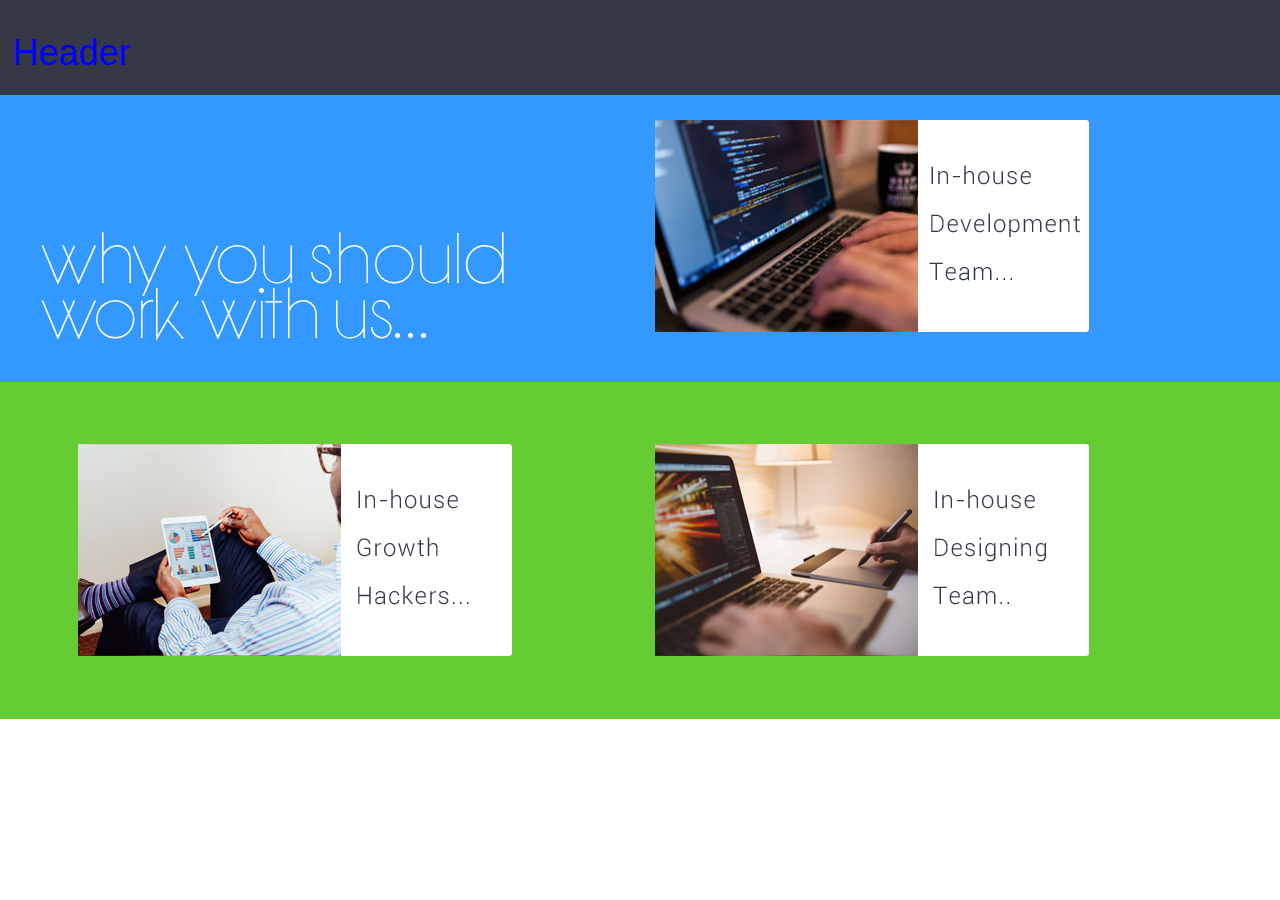
==== page2.html @ ef12aa0b "added files" ====
<!DOCTYPE html>
<html lang="en">
<head>
  <title>HomePage2</title>
  <meta charset="utf-8">
  <meta name="viewport" content="width=device-width, initial-scale=1">
  <link rel="stylesheet" href="http://maxcdn.bootstrapcdn.com/bootstrap/3.3.5/css/bootstrap.min.css">
  <script src="https://ajax.googleapis.com/ajax/libs/jquery/1.11.3/jquery.min.js"></script>
  <script src="http://maxcdn.bootstrapcdn.com/bootstrap/3.3.5/js/bootstrap.min.js"></script>

  <link rel="stylesheet" type="text/css" href="page2.css">
</head>
<body>
	<div class="container" style="width:100%;">
		
		<div class="row" id="header">
			<h1>Header</h1>
		</div>

		
		<div class="row" id="middlerow2">
			<div class="col-sm-6">
				<h3 style="margin-top:20%;">Why you should<br> work with us...</h3>
			</div>

			<div class="col-sm-6">
				<img src="images2/home_2_development.png" class="img-responsive">
			</div>
		</div>


		<div class="row" id="bottomrow2">
			<div class="col-sm-6">
				<img src="images2/home_2_growth_hackers.png" class="img-responsive">
			</div>

			<div class="col-sm-6">
				<img src="images2/home_2_designing.png" class="img-responsive">
			</div>
		</div>

	</div>
    
</body>
</html>
---- page2.css ----
body{
	margin: 0;
}

#header{
	background-color:#343945;
	padding:1%;
}

h1{
   color:blue;
}

#middlerow2{
	 background-color:#3399FF;
	 padding:2%;
}



#bottomrow2{
	background-color:#66CC33;
	padding:5%;
}

.img-responsive{
	max-width: 100%;
	height: auto;
	display: block;
}


@font-face {
	font-family: Roboto-Regular;
	src: url(Roboto-Regular.ttf);
}

@font-face {
	font-family: Bondoluo-Peek;
	src: url(BondoluoPeek.ttf);
}


/*@media (max-width: 2400px) {

   h3{ 
   	font-size:50px !important;
   	color:white;
   	text-align:left;
   	font-family:Roboto-Regular;
     }

}

@media (max-width: 2000px) {

   h3{ 
   	font-size:45px !important;
   	color:white;
   	text-align:left;
   	font-family:Roboto-Regular;
     }

}


@media (max-width: 1830px) {

   h3{ 
   	font-size:40px !important;
   	color:white;
   	text-align:left;
   	font-family:Roboto-Regular;
     }

}

@media (max-width: 1600px) {

   h3{ 
   	font-size:35px !important;
   	color:white;
   	text-align:left;
   	font-family:Roboto-Regular;
     }

}
*/


h3{ 
   	font-size:80px !important;
   	color:white;
   	text-align:left;
   	font-family: Bondoluo-Peek;
     }

@media (max-width: 1400px) {

   h3{ 
   	font-size:50px !important;
   	color:white;
   	text-align:left;
   	font-family:Bondoluo-Peek;
     }

}



@media (max-width: 1230px) {

   h3{ 
   	font-size:40px !important;
   	color:white;
   	text-align:left;
   	font-family:Bondoluo-Peek;
     }

}

@media (max-width: 1024px) {

   h3{ 
   	font-size:30px !important;
   	color:white;
   	text-align:left;
   	font-family:Bondoluo-Peek;
     }

}

@media (max-width: 760px) {

   h3{ 
   	font-size:20px !important;
   	color:white;
   	text-align:left;
   	font-family:Bondoluo-Peek;
     }

}


@media (max-width: 320px) {

   h3{ 
   	font-size:10px !important;
   	font-color:white;
   	text-align:left;
   	font-family:Bondoluo-Peek;
    }

}
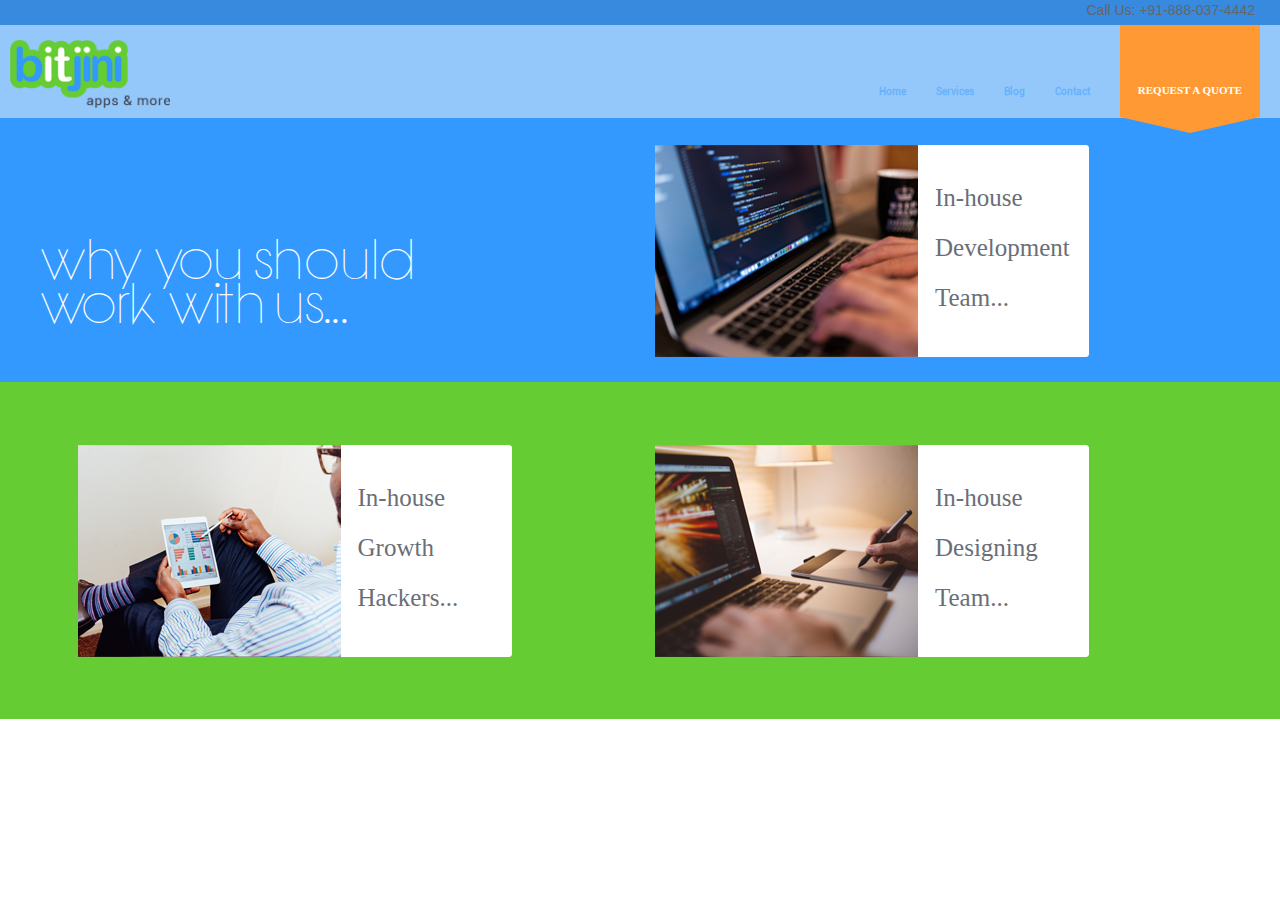
==== commit 201fda4f: "Added Navigation bar to the all pages" ====
--- a/page2.html
+++ b/page2.html
@@ -13,12 +13,40 @@
 <body>
 	<div class="container" style="width:100%;">
 		
-		<div class="row" id="header">
-			<h1>Header</h1>
+		<div class="row" id="header" style="padding:4%;">
+			<nav class="navbar navbar-default navbar-fixed-top" style="background:transparent;">
+			<div class="row" style="background-color:#378ADE; height:25px;"><p style="margin-right:40px;text-align:right;font-family:sans-serif;;font-size:14px;color:#666666;">Call Us: +91-888-037-4442<p></div>
+			<div class="container-fluid" style="background-color:#94C7FA;">
+				<div class="navbar-header">
+					<button type="button" class="navbar-toggle" data-toggle="collapse" data-target="#myNavbar">
+						<span class="icon-bar"></span>
+						<span class="icon-bar"></span>
+						<span class="icon-bar"></span>
+					</button>
+					<a class="navbar-brand" href="#">
+						<img src="images2/bitjini_apps_more_logo.png" id="logo"/>
+					</a>
+				</div>
+				<div class="collapse navbar-collapse" id="myNavbar">
+					<ul class="nav navbar-nav navbar-right" >
+						<li><a href="#home" id="a1" style="margin-top:42px;font-size:10px;">Home</a></li>
+						<li><a href="#services" id="a3" style="margin-top:42px; font-size:10px;">Services</a></li>
+						<li><a href="http://bitjini.com/upcoming/blogs" style="margin-top:42px;font-size:10px;">Blog</a></li>
+						<li><a href="http://bitjini.com/upcoming/blogs" style="margin-top:42px;font-size:10px;">Contact</a></li>
+						<!--<li><a style="background-color:#FF9933;margin-right:20px;" id="req" href="http://bitjini.com/upcoming/blogs">
+							<p id="request">REQUEST A QUOTE</p></a></li> -->
+
+						<li class="shape" >
+							<a id="base" href="#"><p style="font-size:11px; margin-top:40px;">REQUEST A QUOTE</p></a>
+						</li>
+					</ul>
+				</div>
+			</div>
+		</nav>
 		</div>
 
 		
-		<div class="row" id="middlerow2">
+		<!-- <div class="row" id="middlerow2">
 			<div class="col-sm-6">
 				<h3 style="margin-top:20%;">Why you should<br> work with us...</h3>
 			</div>
@@ -37,9 +65,39 @@
 			<div class="col-sm-6">
 				<img src="images2/home_2_designing.png" class="img-responsive">
 			</div>
+		</div> -->
+		<div class="row" id="middlerow2">
+			<div class="col-sm-6">
+				<h3 id="work" style="margin-top:20%;">Why you should<br> work with us...</h3>
+			</div>
+
+			<div class="col-sm-6">
+				<div class="develop">
+					<div class="right">
+						<p id="in">In-house<br>Development<br>Team...</p><!-- style="color:#6A6E77; font-size:25px;line-height: 50px; -->
+					</div>
+				</div>
+			</div>
 		</div>
 
+
+		<div class="row" id="bottomrow2">
+			<div class="col-sm-6">
+				<div class="growth">
+					<div class="msg">
+						<p id="in"> In-house<br>Growth<br>Hackers...</p>
+					</div>
+				</div>
+			</div>
+
+			<div class="col-sm-6">
+				<div class="design">
+					<div class="message">
+						<p id="in">In-house<br>Designing<br>Team...</p>
+					</div>
+				</div>
+			</div>
+		</div>
 	</div>
-    
 </body>
 </html>
--- a/page2.css
+++ b/page2.css
@@ -1,15 +1,112 @@
+.develop{
+  position: relative;
+  background: url(images2/home_2_development_wo_text.png);
+  width: 434px;
+  height: 212px;
+}
+.right, .msg, .message{
+  position: relative;
+  width: 120px;
+  left:20em;
+  top: 2em;
+  font-family: Roboto-Bold;
+}
+.growth{
+  position: relative;
+  background: url(images2/home_2_growth_wo_text.png);
+  width: 434px;
+  height: 212px;
+}
+
+.design{
+  position: relative;
+  background: url(images2/home_2_designing_wo_text.png);
+  width: 434px;
+  height: 212px;
+}
+
+
+#in{
+  color:#6A6E77;
+  font-size:25px;
+  line-height: 50px;
+}
+
+
+
+
+
 body{
 	margin: 0;
 }
 
-#header{
-	background-color:#343945;
-	padding:1%;
-}
-
-h1{
-   color:blue;
-}
+.navbar{
+  background-color:#94C7FA;
+}
+
+.navbar-default{
+  margin: auto;
+  border-color: #94C7FA;
+ }
+/*#request{
+  width: 97px;
+  height: 35px;
+  text-align:center;
+  font-size: 11px;
+  font-family: Roboto-Regular;
+  color: #FEFEFE !important;
+}
+#request:hover{
+  color: gray !important;
+}*/
+ul.nav a { color: #67B2FD !important;font-family: Roboto-Regular; font-weight:bold;}
+ul.nav a:hover { color: lightgreen  !important; }
+
+ul.nav p { color:#FFFFFF !important; font-family: Roboto-Bold; }
+ul.nav p:hover{
+  color: gray !important;
+}
+
+.navbar-brand{
+  padding: 0px;
+}
+
+.navbar-brand img{
+  margin-top: 4px;
+  margin-left: 5px;
+}
+#logo{
+  width:163px;
+  height:71px;
+  margin-left: 10px;
+  margin-top: 15px;
+  }
+
+#base {
+  background: #FF9933;
+  display: block;
+  height: 92px;
+  margin-left: 15px;
+  margin-right: 20px;
+  position: relative;
+  width: 140px;
+  font-family: Roboto-Bold;
+  color:white; 
+  text-align:center;
+ }
+#base:before {
+  border-top: 16px solid #FF9933;
+  border-left: 70px solid transparent;
+  border-right: 70px solid transparent;
+  content: "";
+  height: 0;
+  left: 0;
+  position: absolute;
+  top: +92px;
+}
+
+
+
 
 #middlerow2{
 	 background-color:#3399FF;
@@ -23,11 +120,11 @@
 	padding:5%;
 }
 
-.img-responsive{
+/*.img-responsive{
 	max-width: 100%;
 	height: auto;
 	display: block;
-}
+}*/
 
 
 @font-face {
@@ -40,115 +137,564 @@
 	src: url(BondoluoPeek.ttf);
 }
 
-
-/*@media (max-width: 2400px) {
-
-   h3{ 
-   	font-size:50px !important;
+h3{ 
+   	font-size:70px !important;
    	color:white;
    	text-align:left;
-   	font-family:Roboto-Regular;
-     }
-
-}
-
-@media (max-width: 2000px) {
+   	font-family: Bondoluo-Peek;
+     }
+
+@media (max-width: 1400px) {
+  #logo{
+  width:163px;
+  height:71px;
+  margin-left: 10px;
+  margin-top:15px;
+  }
 
    h3{ 
    	font-size:45px !important;
    	color:white;
    	text-align:left;
-   	font-family:Roboto-Regular;
-     }
-
-}
-
-
-@media (max-width: 1830px) {
-
-   h3{ 
-   	font-size:40px !important;
-   	color:white;
-   	text-align:left;
-   	font-family:Roboto-Regular;
-     }
-
-}
-
-@media (max-width: 1600px) {
-
-   h3{ 
+   	font-family:Bondoluo-Peek;
+     }
+
+     .develop{
+  position: relative;
+  background: url(images2/home_2_development_wo_text.png);
+  width: 434px;
+  height: 212px;
+  margin-top:20px !important;
+}
+
+.growth{
+  position: relative;
+  background: url(images2/home_2_growth_wo_text.png);
+  width: 434px;
+  height: 212px;
+}
+
+.design{
+  position: relative;
+  background: url(images2/home_2_designing_wo_text.png);
+  width: 434px;
+  height: 212px;
+}
+
+.right, .msg, .message{
+  position: relative;
+  width: 120px;
+  left:20em;
+  top: 2em;
+  font-family: Roboto-Bold;
+}
+
+#in{
+  color:#6A6E77;
+  font-size:25px;
+  line-height: 50px;
+}
+
+}
+
+@media (max-width: 1300px) {
+  #logo{
+  width:160px;
+  height:68px;
+  margin-left: 10px;
+  margin-top:15px;
+  }
+  
+   h3{ 
+    font-size:40px !important;
+    color:white;
+    text-align:left;
+    font-family:Bondoluo-Peek;
+     }
+
+     /*.develop{
+  position: relative;
+  background: url(images2/home_2_development_wo_text.png);
+  width: 430px;
+  height: 210px;
+}
+
+.growth{
+  position: relative;
+  background: url(images2/home_2_growth_wo_text.png);
+  width: 430px;
+  height: 210px;
+}
+
+.design{
+  position: relative;
+  background: url(images2/home_2_designing_wo_text.png);
+  width: 430px;
+  height: 210px;
+}
+.right, .msg, .message{
+  position: relative;
+  width: 118px;
+  left:20em;
+  top: 2em;
+  font-family: Roboto-Bold;
+}
+
+#in{
+  color:#6A6E77;
+  font-size:20px;
+  line-height: 45px;
+}*/
+
+}
+
+
+@media (max-width: 1230px) {
+  #logo{
+  width:155px;
+  height:68px;
+  margin-left: 10px;
+  margin-top:15px;
+  }
+  h3{ 
    	font-size:35px !important;
    	color:white;
    	text-align:left;
-   	font-family:Roboto-Regular;
-     }
-
-}
-*/
-
-
-h3{ 
-   	font-size:80px !important;
-   	color:white;
-   	text-align:left;
-   	font-family: Bondoluo-Peek;
-     }
-
-@media (max-width: 1400px) {
-
-   h3{ 
-   	font-size:50px !important;
-   	color:white;
-   	text-align:left;
    	font-family:Bondoluo-Peek;
      }
 
 }
 
-
-
-@media (max-width: 1230px) {
-
-   h3{ 
-   	font-size:40px !important;
-   	color:white;
-   	text-align:left;
-   	font-family:Bondoluo-Peek;
-     }
-
-}
-
-@media (max-width: 1024px) {
-
-   h3{ 
+@media (max-width: 1124px) {
+
+  #logo{
+  width:150px;
+  height:64px;
+  margin-left: 10px;
+  margin-top:20px;
+  }
+  h3{ 
    	font-size:30px !important;
    	color:white;
    	text-align:left;
    	font-family:Bondoluo-Peek;
      }
 
-}
-
-@media (max-width: 760px) {
-
-   h3{ 
-   	font-size:20px !important;
+
+     .develop{
+  position: relative;
+  background: url(images2/home_2_development_wo_text.png);
+  width: 420px;
+  height: 200px;
+}
+
+.growth{
+  position: relative;
+  background: url(images2/home_2_growth_wo_text.png);
+  width: 420px;
+  height: 200px;
+}
+
+.design{
+  position: relative;
+  background: url(images2/home_2_designing_wo_text.png);
+  width: 420px;
+  height: 200px;
+}
+
+.right, .msg, .message{
+  position: relative;
+  width: 110px;
+  left:20em;
+  top: 2em;
+  font-family: Roboto-Bold;
+}
+
+#in{
+  color:#6A6E77;
+  font-size:18px;
+  line-height: 40px;
+}
+
+}
+
+@media (max-width: 1000px) {
+
+    #logo{
+  width:145px;
+  height:62px;
+  margin-left: 10px;
+  margin-top: 20px;
+}
+  h3{ 
+    font-size:25px !important;
+    color:white;
+    text-align:left;
+    font-family:Bondoluo-Peek;
+     }
+
+     .develop{
+  position: relative;
+  background: url(images2/home_2_development_wo_text.png);
+  width: 410px;
+  height: 190px;
+  margin-left: 25px !important;
+  margin-top: 30px !important;
+}
+
+.growth{
+  position: relative;
+  background: url(images2/home_2_growth_wo_text.png);
+  width: 410px;
+  height: 190px;
+}
+
+.design{
+  position: relative;
+  background: url(images2/home_2_designing_wo_text.png);
+  width: 410px;
+  height: 190px;
+  margin-left: 20px !important;
+}
+
+.right, .msg, .message{
+  position: relative;
+  width: 105px;
+  left:20em;
+  top: 2em;
+  font-family: Roboto-Bold;
+}
+
+#in{
+  color:#6A6E77;
+  font-size:18px;
+  line-height: 40px;
+}
+
+}
+
+@media (max-width: 900px) {
+  #logo{
+  width:140px;
+  height:60px;
+  margin-left: 10px;
+  margin-top:20px;
+  }
+   h3{ 
+    font-size:20px !important;
+    color:white;
+    text-align:left;
+    font-family:Bondoluo-Peek;
+     }
+
+          .develop{
+  position: relative;
+  background: url(images2/home_2_development_wo_text.png);
+  width: 370px;
+  height: 185px;
+  margin-left: 20px !important;
+  margin-top: 40px !important;
+}
+
+.growth{
+  position: relative;
+  background: url(images2/home_2_growth_wo_text.png);
+  width: 370px;
+  height: 185px;
+}
+
+.design{
+  position: relative;
+  background: url(images2/home_2_designing_wo_text.png);
+  width: 370px;
+  height: 185px;
+  margin-top: 0px !important;
+
+}
+
+.right, .msg, .message{
+  position: relative;
+  width: 100px;
+  left:20em;
+  top: 2em;
+  font-family: Roboto-Bold;
+}
+
+#in{
+  color:#6A6E77;
+  font-size:15px;
+  line-height: 40px;
+}
+}
+
+@media (max-width: 800px) {
+    #logo{
+  width:135px;
+  height:58px;
+  margin-left: 10px;
+  margin-top: 30px;
+}
+
+   h3{ 
+    font-size:18px !important;
+    color:white;
+    text-align:left;
+    font-family:Bondoluo-Peek;
+     }
+     .develop{
+  position: relative;
+  background: url(images2/home_2_development_wo_text.png);
+  width: 340px;
+  height: 175px;
+  margin-top: 50px !important;
+  margin-left: 20px !important;
+}
+.right, .msg, .message{
+  position: relative;
+  width: 95px;
+  left:19em;
+  top: 2em;
+  font-family: Roboto-Bold;
+}
+.growth{
+  position: relative;
+  background: url(images2/home_2_growth_wo_text.png);
+  width: 340px;
+  height: 175px;
+  margin-top: 20px !important;
+  margin-left: 18px !important;
+}
+
+.design{
+  position: relative;
+  background: url(images2/home_2_designing_wo_text.png);
+  width: 340px;
+  height: 175px;
+  margin-left: 18px !important;
+  margin-top: 20px !important;
+}
+
+
+#in{
+  color:#6A6E77;
+  font-size:12px;
+  line-height: 40px;
+}
+}
+
+@media (max-width: 768px) {
+  #logo{
+  width:81px;
+  height:35px;
+  margin-left: 10px;
+  margin-top:10px;
+  }
+  h3{ 
+   	font-size:16px !important;
    	color:white;
    	text-align:left;
+    font-weight: bold;
+    margin: 0 auto;
    	font-family:Bondoluo-Peek;
      }
-
-}
-
-
-@media (max-width: 320px) {
-
-   h3{ 
-   	font-size:10px !important;
+.develop{
+  position: relative;
+  background: url(images2/home_2_development_wo_text.png);
+  width: 340px;
+  height: 175px;
+  margin-left: 35px !important;
+}
+
+.growth{
+  position: relative;
+  background: url(images2/home_2_growth_wo_text.png);
+  width: 340px;
+  height: 175px;
+}
+
+.design{
+  position: relative;
+  background: url(images2/home_2_designing_wo_text.png);
+  width: 340px;
+  height: 175px;
+}
+
+.right, .msg, .message{
+  position: relative;
+  width: 90px;
+  left:20em;
+  top: 2em;
+  font-family: Roboto-Bold;
+}
+
+#in{
+  color:#6A6E77;
+  font-size:10px;
+  line-height: 40px;
+}
+}
+
+
+@media (max-width: 600px) {
+  #logo{
+  width:78px;
+  height:30px;
+  margin-left: 10px;
+  margin-top:15px;
+  }
+
+  h3{ 
+    font-size:14px !important;
+    color:white;
+    text-align:left;
+    font-weight: bold;
+    font-family:Bondoluo-Peek;
+     }
+.develop{
+  position: relative;
+  background: url(images2/home_2_development_wo_text.png);
+  width: 340px;
+  height: 175px;
+  margin-left: 31px !important;
+}
+
+.growth{
+  position: relative;
+  background: url(images2/home_2_growth_wo_text.png);
+  width: 340px;
+  height: 175px;
+}
+
+.design{
+  position: relative;
+  background: url(images2/home_2_designing_wo_text.png);
+  width: 340px;
+  height: 175px;
+}
+
+.right, .msg, .message{
+  position: relative;
+  width: 90px;
+  left:20em;
+  top: 2em;
+  font-family: Roboto-Bold;
+}
+
+#in{
+  color:#6A6E77;
+  font-size:10px;
+  line-height: 40px;"
+}
+}
+
+}
+
+@media (max-width: 500px) {
+   #logo{
+  width:40px;
+  height:17px;
+  margin-left: 10px;
+  margin-top: 20px;
+}
+  h3{ 
+    font-size:12px !important;
+    color:white;
+    text-align:center;
+    font-weight: bold;
+    font-family:Bondoluo-Peek;
+     }
+}
+
+@media (max-width: 400px) {
+  h3{ 
+    font-size:10px !important;
+    color:white;
+    text-align:center;
+    font-weight: bold;
+    font-family:Bondoluo-Peek;
+     }
+
+}
+
+@media (max-width: 300px) {
+
+   h3{ 
+    font-size:9px !important;
+    color:white;
+    text-align:center;
+    font-weight: bold;
+    font-family:Bondoluo-Peek;
+     }
+
+}
+
+
+
+@media (max-width: 220px) {
+
+   h3{ 
+   	font-size:8px !important;
    	font-color:white;
-   	text-align:left;
+   	text-align:center;
+    font-weight: bold;
    	font-family:Bondoluo-Peek;
     }
 
-}+}
+
+@media (max-width: 100px) {
+  h3{ 
+    font-size:7px !important;
+    font-color:white;
+    text-align:center;
+    font-weight: bold;
+    font-family:Bondoluo-Peek;
+    }
+
+}
+
+/*@media (max-width: 2400px) {
+
+   h3{ 
+    font-size:50px !important;
+    color:white;
+    text-align:left;
+    font-family:Roboto-Regular;
+     }
+
+}
+
+@media (max-width: 2000px) {
+
+   h3{ 
+    font-size:45px !important;
+    color:white;
+    text-align:left;
+    font-family:Roboto-Regular;
+     }
+
+}
+
+
+@media (max-width: 1830px) {
+
+   h3{ 
+    font-size:40px !important;
+    color:white;
+    text-align:left;
+    font-family:Roboto-Regular;
+     }
+
+}
+
+@media (max-width: 1600px) {
+
+   h3{ 
+    font-size:35px !important;
+    color:white;
+    text-align:left;
+    font-family:Roboto-Regular;
+     }
+
+}
+*/